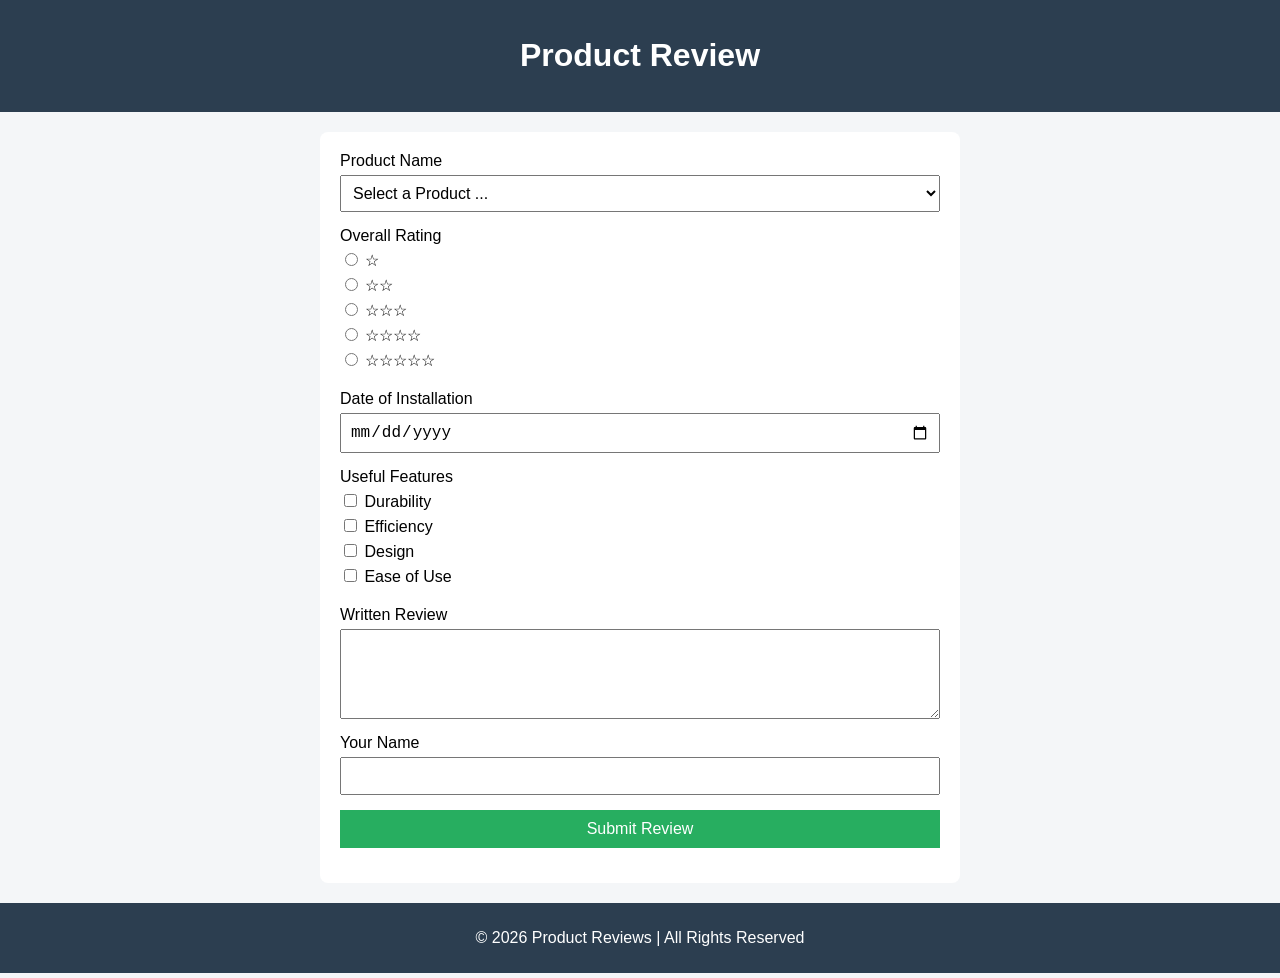
==== form.html @ 881377c3 "Week05" ====
<!DOCTYPE html>
<html lang="en">
<head>
    <meta charset="UTF-8" />
    <meta name="viewport" content="width=device-width, initial-scale=1.0" />
    <title>Product Review Form</title>

    <link rel="stylesheet" href="styles/form.css" />
    <script src="scripts/form.js" defer></script>
</head>

<body>

<header>
    <h1>Product Review</h1>
</header>

<main>
    <form method="get" action="review.html">

        <!-- Product Name -->
        <div class="form-group">
            <label for="product">Product Name</label>
            <select id="product" name="product" required>
                <option value="" disabled selected>Select a Product ...</option>
            </select>
        </div>

        <!-- Rating -->
        <div class="form-group">
            <label>Overall Rating</label>
            <div class="rating">
                <label><input type="radio" name="rating" id="star1" value="1" required> ☆</label>
                <label><input type="radio" name="rating" id="star2" value="2"> ☆☆</label>
                <label><input type="radio" name="rating" id="star3" value="3"> ☆☆☆</label>
                <label><input type="radio" name="rating" id="star4" value="4"> ☆☆☆☆</label>
                <label><input type="radio" name="rating" id="star5" value="5"> ☆☆☆☆☆</label>
            </div>
        </div>

        <!-- Date -->
        <div class="form-group">
            <label for="installDate">Date of Installation</label>
            <input type="date" id="installDate" name="installDate" required>
        </div>

        <!-- Features -->
        <div class="form-group">
            <label>Useful Features</label>

            <label><input type="checkbox" id="feature1" name="features" value="Durability"> Durability</label>
            <label><input type="checkbox" id="feature2" name="features" value="Efficiency"> Efficiency</label>
            <label><input type="checkbox" id="feature3" name="features" value="Design"> Design</label>
            <label><input type="checkbox" id="feature4" name="features" value="Ease of Use"> Ease of Use</label>
        </div>

        <!-- Review -->
        <div class="form-group">
            <label for="review">Written Review</label>
            <textarea id="review" name="review" rows="4"></textarea>
        </div>

        <!-- Username -->
        <div class="form-group">
            <label for="username">Your Name</label>
            <input type="text" id="username" name="username">
        </div>

        <!-- Submit -->
        <div class="form-group">
            <input type="submit" value="Submit Review">
        </div>

    </form>
</main>

<footer>
    <p>&copy; 2026 Product Reviews | All Rights Reserved</p>
</footer>

</body>
</html>
---- styles/form.css ----
body {
    font-family: Arial, sans-serif;
    background: #f4f6f8;
    margin: 0;
}

header {
    background: #2c3e50;
    color: white;
    text-align: center;
    padding: 1rem;
}

main {
    max-width: 600px;
    margin: 20px auto;
    background: white;
    padding: 20px;
    border-radius: 8px;
}

.form-group {
    margin-bottom: 15px;
    display: flex;
    flex-direction: column;
}

label {
    margin-bottom: 5px;
}

input, select, textarea {
    padding: 8px;
    font-size: 1rem;
}

.rating label {
    display: block;
    cursor: pointer;
}

input[type="submit"] {
    background: #27ae60;
    color: white;
    border: none;
    cursor: pointer;
    padding: 10px;
}

input[type="submit"]:hover {
    background: #219150;
}

footer {
    text-align: center;
    padding: 10px;
    background: #2c3e50;
    color: white;
}
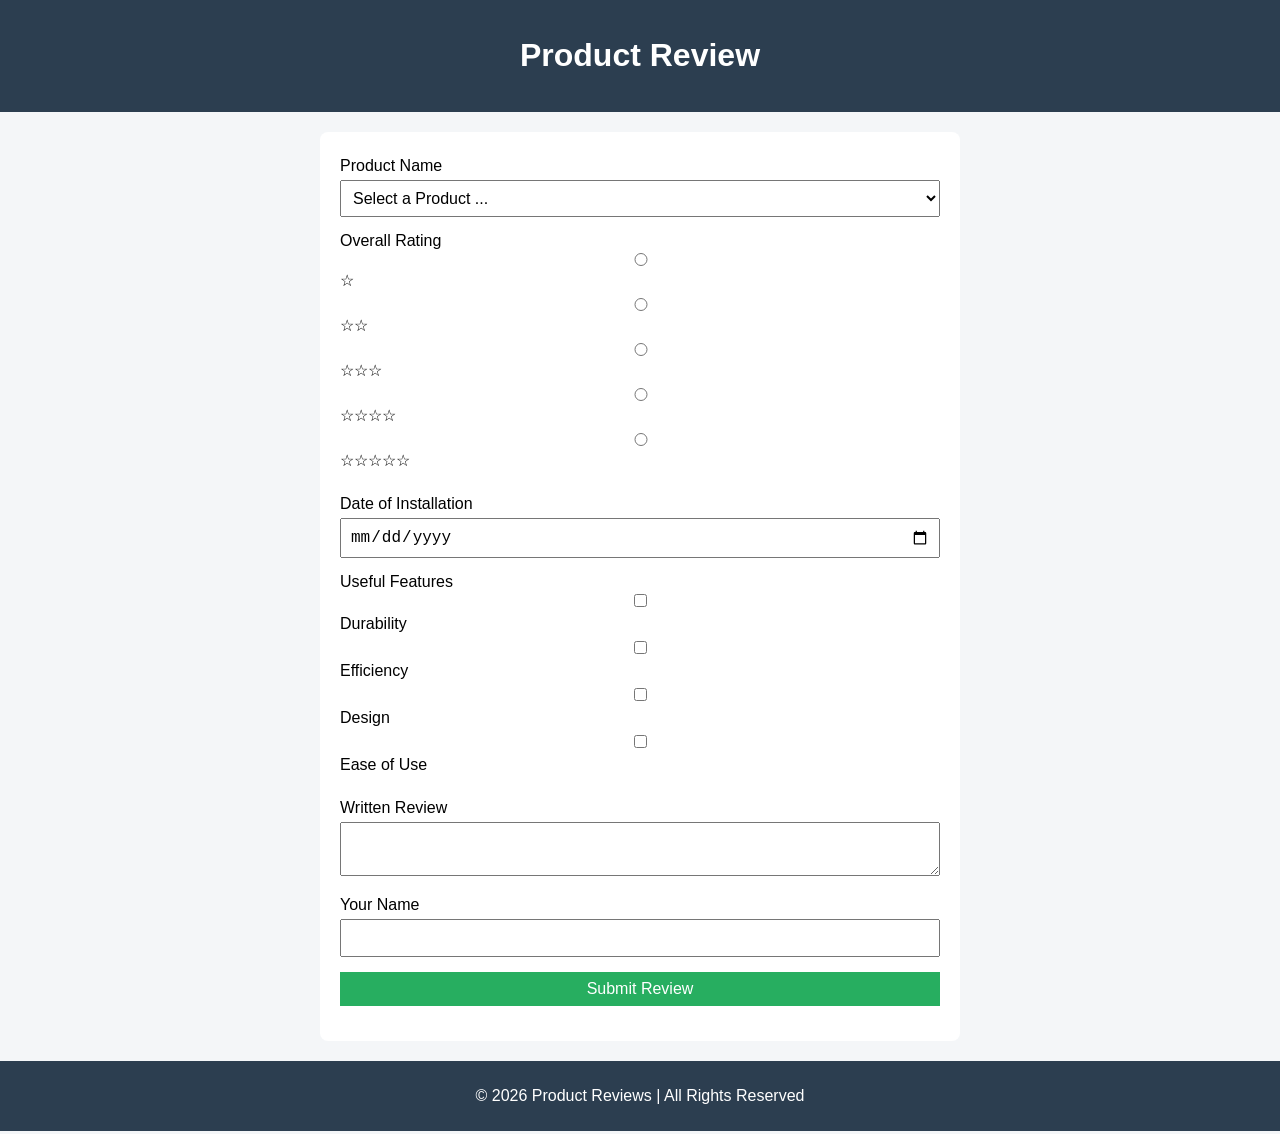
==== commit 3c412d3c: "Week05" ====
--- a/form.html
+++ b/form.html
@@ -1,11 +1,15 @@
 <!DOCTYPE html>
 <html lang="en">
 <head>
-    <meta charset="UTF-8" />
-    <meta name="viewport" content="width=device-width, initial-scale=1.0" />
+    <meta charset="UTF-8">
+    <meta name="viewport" content="width=device-width, initial-scale=1.0">
+
     <title>Product Review Form</title>
 
-    <link rel="stylesheet" href="styles/form.css" />
+    <meta name="description" content="Submit a product review with rating, features, and feedback.">
+    <meta name="author" content="Godfred Osei">
+
+    <link rel="stylesheet" href="styles/form.css">
     <script src="scripts/form.js" defer></script>
 </head>
 
@@ -18,7 +22,7 @@
 <main>
     <form method="get" action="review.html">
 
-        <!-- Product Name -->
+        <!-- Product -->
         <div class="form-group">
             <label for="product">Product Name</label>
             <select id="product" name="product" required>
@@ -28,14 +32,22 @@
 
         <!-- Rating -->
         <div class="form-group">
-            <label>Overall Rating</label>
-            <div class="rating">
-                <label><input type="radio" name="rating" id="star1" value="1" required> ☆</label>
-                <label><input type="radio" name="rating" id="star2" value="2"> ☆☆</label>
-                <label><input type="radio" name="rating" id="star3" value="3"> ☆☆☆</label>
-                <label><input type="radio" name="rating" id="star4" value="4"> ☆☆☆☆</label>
-                <label><input type="radio" name="rating" id="star5" value="5"> ☆☆☆☆☆</label>
-            </div>
+            <span>Overall Rating</span>
+
+            <input type="radio" id="star1" name="rating" value="1" required>
+            <label for="star1">☆</label>
+
+            <input type="radio" id="star2" name="rating" value="2" required>
+            <label for="star2">☆☆</label>
+
+            <input type="radio" id="star3" name="rating" value="3" required>
+            <label for="star3">☆☆☆</label>
+
+            <input type="radio" id="star4" name="rating" value="4" required>
+            <label for="star4">☆☆☆☆</label>
+
+            <input type="radio" id="star5" name="rating" value="5" required>
+            <label for="star5">☆☆☆☆☆</label>
         </div>
 
         <!-- Date -->
@@ -46,21 +58,28 @@
 
         <!-- Features -->
         <div class="form-group">
-            <label>Useful Features</label>
+            <span>Useful Features</span>
 
-            <label><input type="checkbox" id="feature1" name="features" value="Durability"> Durability</label>
-            <label><input type="checkbox" id="feature2" name="features" value="Efficiency"> Efficiency</label>
-            <label><input type="checkbox" id="feature3" name="features" value="Design"> Design</label>
-            <label><input type="checkbox" id="feature4" name="features" value="Ease of Use"> Ease of Use</label>
+            <input type="checkbox" id="feature1" name="features" value="Durability">
+            <label for="feature1">Durability</label>
+
+            <input type="checkbox" id="feature2" name="features" value="Efficiency">
+            <label for="feature2">Efficiency</label>
+
+            <input type="checkbox" id="feature3" name="features" value="Design">
+            <label for="feature3">Design</label>
+
+            <input type="checkbox" id="feature4" name="features" value="Ease of Use">
+            <label for="feature4">Ease of Use</label>
         </div>
 
         <!-- Review -->
         <div class="form-group">
             <label for="review">Written Review</label>
-            <textarea id="review" name="review" rows="4"></textarea>
+            <textarea id="review" name="review"></textarea>
         </div>
 
-        <!-- Username -->
+        <!-- Name -->
         <div class="form-group">
             <label for="username">Your Name</label>
             <input type="text" id="username" name="username">
--- a/styles/form.css
+++ b/styles/form.css
@@ -1,11 +1,11 @@
 body {
     font-family: Arial, sans-serif;
-    background: #f4f6f8;
+    background-color: #f4f6f8;
     margin: 0;
 }
 
 header {
-    background: #2c3e50;
+    background-color: #2c3e50;
     color: white;
     text-align: center;
     padding: 1rem;
@@ -14,7 +14,7 @@
 main {
     max-width: 600px;
     margin: 20px auto;
-    background: white;
+    background-color: white;
     padding: 20px;
     border-radius: 8px;
 }
@@ -26,7 +26,7 @@
 }
 
 label {
-    margin-bottom: 5px;
+    margin: 5px 0;
 }
 
 input, select, textarea {
@@ -34,26 +34,31 @@
     font-size: 1rem;
 }
 
-.rating label {
-    display: block;
+input[type="submit"] {
+    background-color: #27ae60;
+    color: white;
+    border: none;
     cursor: pointer;
 }
 
-input[type="submit"] {
-    background: #27ae60;
-    color: white;
-    border: none;
-    cursor: pointer;
-    padding: 10px;
-}
-
 input[type="submit"]:hover {
-    background: #219150;
+    background-color: #219150;
 }
 
 footer {
     text-align: center;
     padding: 10px;
-    background: #2c3e50;
+    background-color: #2c3e50;
     color: white;
+}
+
+/* ✅ REQUIRED MEDIA QUERY */
+@media (max-width: 600px) {
+    main {
+        padding: 10px;
+    }
+
+    input, select, textarea {
+        font-size: 0.9rem;
+    }
 }
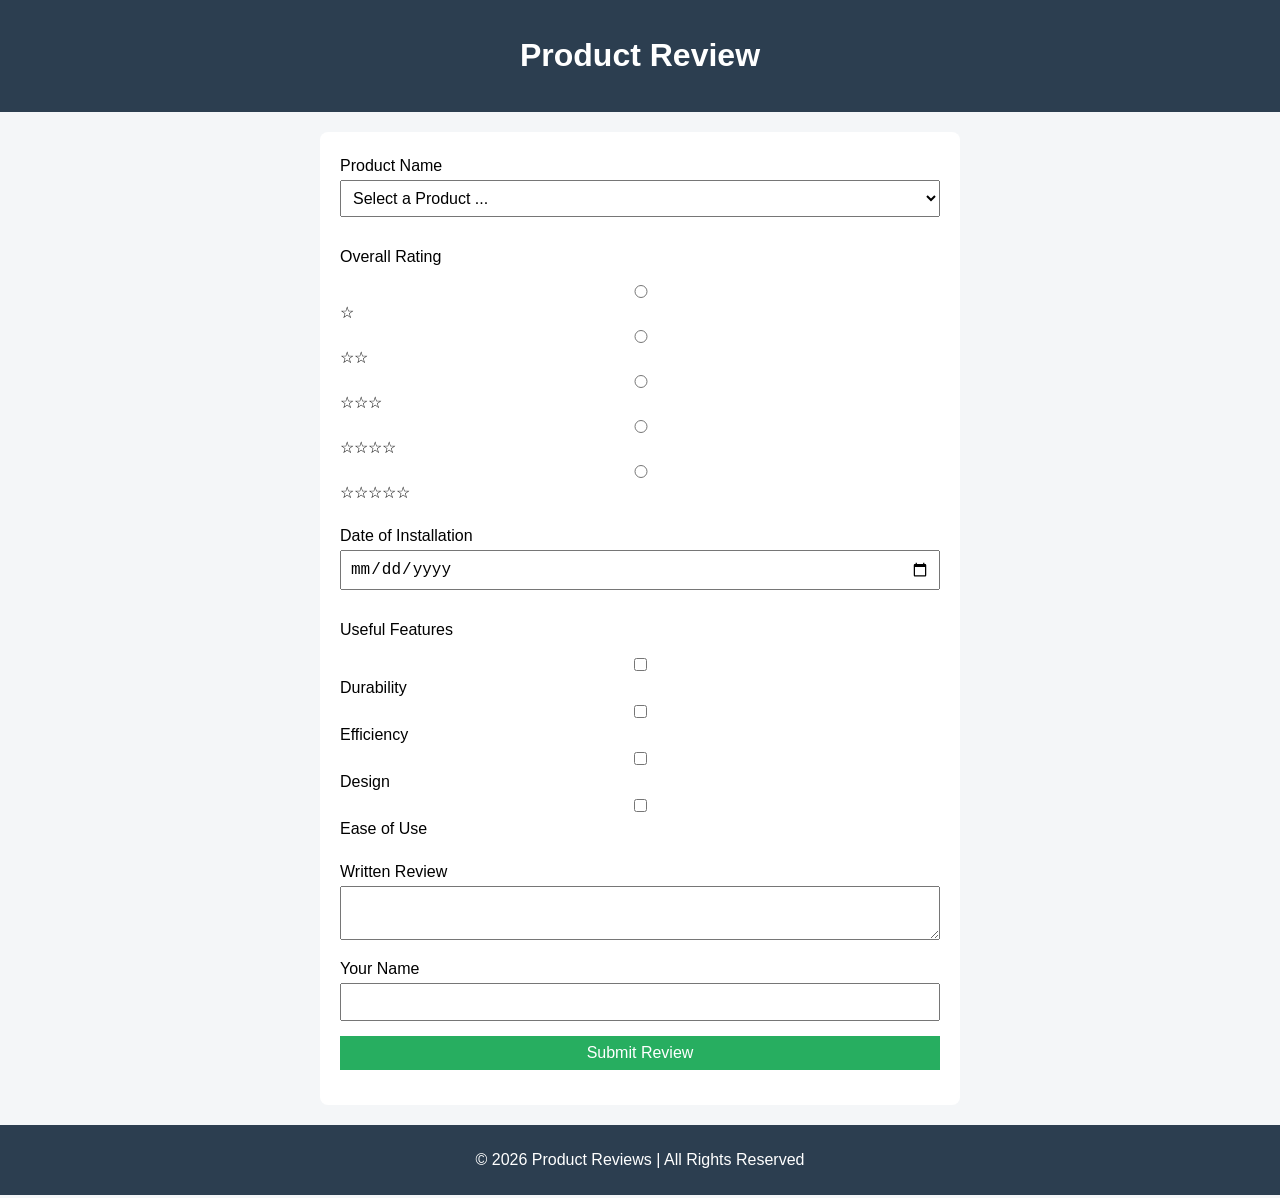
==== commit b26b8021: "Week05" ====
--- a/form.html
+++ b/form.html
@@ -6,7 +6,8 @@
 
     <title>Product Review Form</title>
 
-    <meta name="description" content="Submit a product review with rating, features, and feedback.">
+    <!-- ✅ REQUIRED META TAGS -->
+    <meta name="description" content="Submit a product review including rating, installation date, useful features, and feedback.">
     <meta name="author" content="Godfred Osei">
 
     <link rel="stylesheet" href="styles/form.css">
@@ -22,7 +23,7 @@
 <main>
     <form method="get" action="review.html">
 
-        <!-- Product -->
+        <!-- Product Name -->
         <div class="form-group">
             <label for="product">Product Name</label>
             <select id="product" name="product" required>
@@ -32,7 +33,7 @@
 
         <!-- Rating -->
         <div class="form-group">
-            <span>Overall Rating</span>
+            <p>Overall Rating</p>
 
             <input type="radio" id="star1" name="rating" value="1" required>
             <label for="star1">☆</label>
@@ -58,7 +59,7 @@
 
         <!-- Features -->
         <div class="form-group">
-            <span>Useful Features</span>
+            <p>Useful Features</p>
 
             <input type="checkbox" id="feature1" name="features" value="Durability">
             <label for="feature1">Durability</label>
@@ -79,7 +80,7 @@
             <textarea id="review" name="review"></textarea>
         </div>
 
-        <!-- Name -->
+        <!-- Username -->
         <div class="form-group">
             <label for="username">Your Name</label>
             <input type="text" id="username" name="username">
